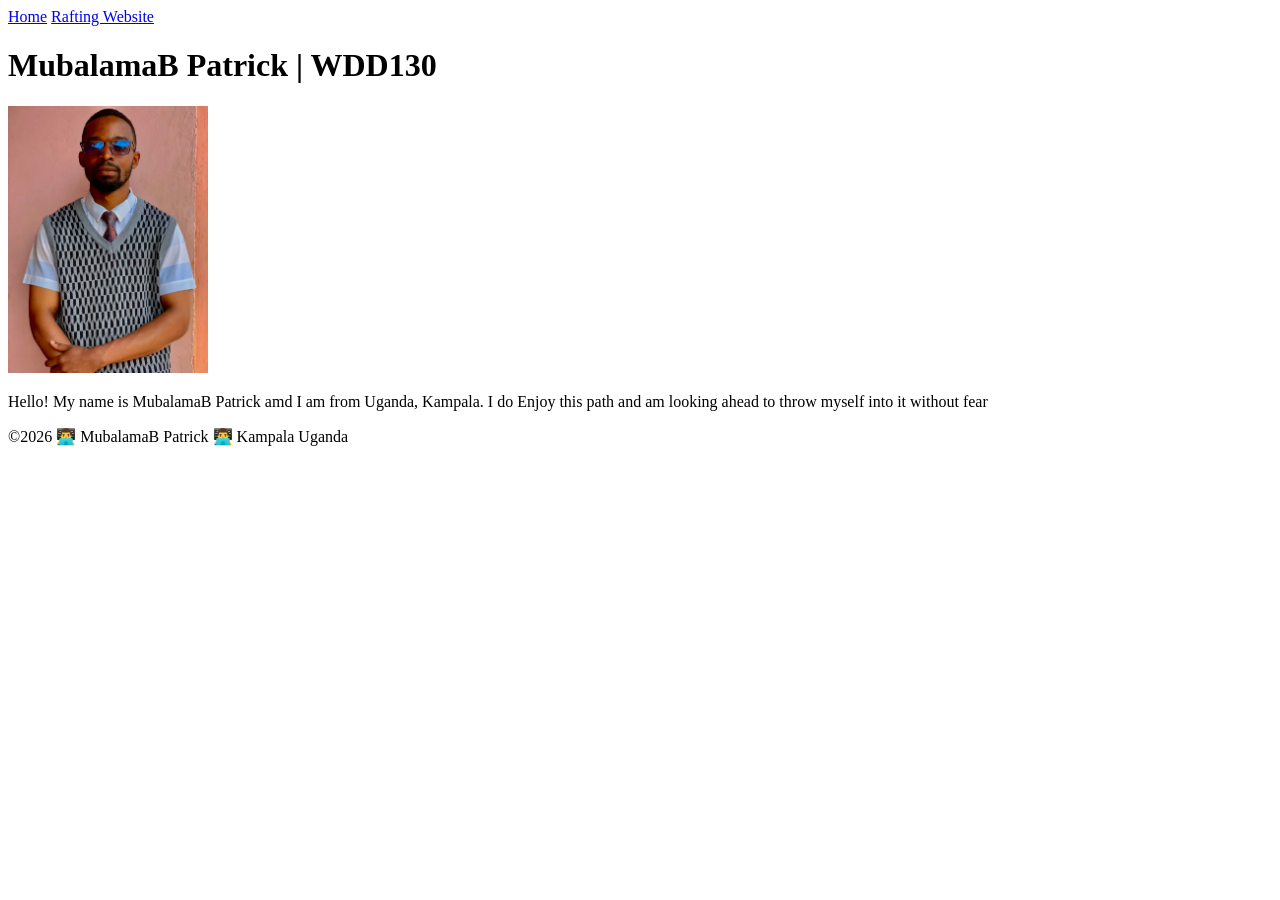
==== index.html @ 4131bd8d "changed" ====
<!DOCTYPE html>
<html lang="en">

<head>
    <meta charset="UTF-8">
    <meta name="viewport" content="width=device-width, initial-scale=1.0">
    <title>Mubalama B Patrick | WDD 130</title>
</head>

<body>
    <header>
        <nav>
          <a href="#">Home</a>
          <a href="wwr/">Rafting Website</a>
        </nav>
    </header>
    <main>
        <h1>MubalamaB Patrick | WDD130</h1>
        <img src="images/profile.webp" alt="Patrick" width="200">
        <p>Hello! My name is MubalamaB Patrick amd I am from Uganda, Kampala. I do Enjoy this path and am looking ahead to throw myself into it without  fear</p>

    </main>
    <footer>
        <p>©2026 👨‍💻 MubalamaB Patrick 👨‍💻 Kampala Uganda</p>
    </footer>



</body>

</html>
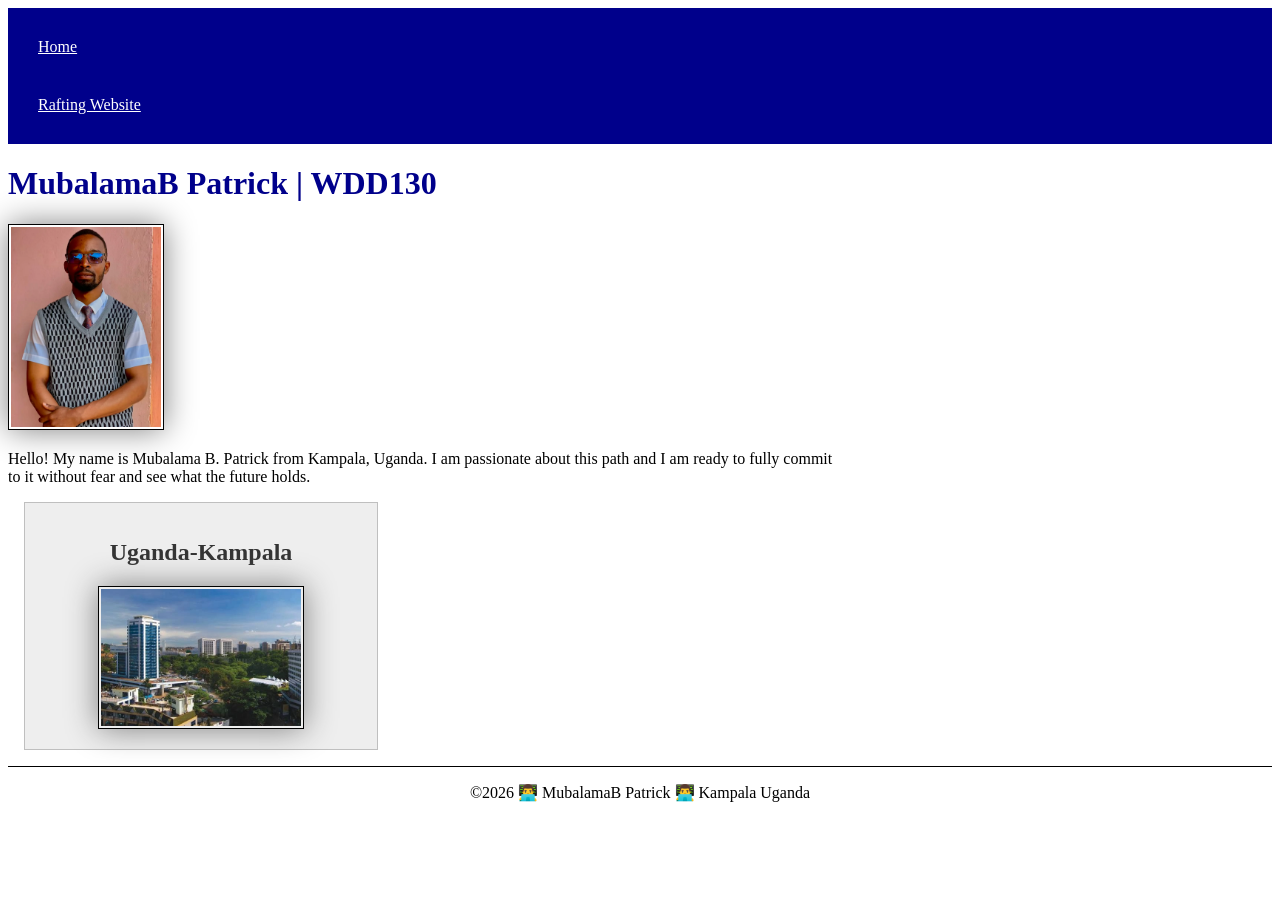
==== commit 7a572c91: "change" ====
--- a/index.html
+++ b/index.html
@@ -5,6 +5,9 @@
     <meta charset="UTF-8">
     <meta name="viewport" content="width=device-width, initial-scale=1.0">
     <title>Mubalama B Patrick | WDD 130</title>
+    <meta name="description" content="I am patrick, this my web page">
+    <meta name="author" content="MB-Patrick">
+    <link rel="stylesheet" href="styles/styles.css">
 </head>
 
 <body>
@@ -17,9 +20,13 @@
     <main>
         <h1>MubalamaB Patrick | WDD130</h1>
         <img src="images/profile.webp" alt="Patrick" width="200">
-        <p>Hello! My name is MubalamaB Patrick amd I am from Uganda, Kampala. I do Enjoy this path and am looking ahead to throw myself into it without  fear</p>
+        <p>Hello! My name is Mubalama B. Patrick from Kampala, Uganda. I am passionate about this path and I am ready to fully commit to it without fear and see what the future holds.</p>
 
     </main>
+    <aside>
+        <h2>Uganda-Kampala</h2>
+        <img src="images/uganda.webp" alt="uganda">
+    </aside>
     <footer>
         <p>©2026 👨‍💻 MubalamaB Patrick 👨‍💻 Kampala Uganda</p>
     </footer>
--- a/styles/styles.css
+++ b/styles/styles.css
@@ -0,0 +1,60 @@
+nav {
+ background-color: darkblue;
+ padding: 10px;
+}
+
+nav a {
+ color: white;
+ display: block;
+ padding: 20px;
+}
+
+h1 {
+ color: darkblue
+}
+
+img{
+ width: 150px;
+ height: auto;
+ border: 1px solid black;
+padding: 2px;
+box-shadow: 0 0 30px gray;
+}
+
+p {
+ padding: 10px;
+}
+
+main{
+ max-width: 840px;
+}
+
+aside{
+ width: 20rem;
+ margin: 1rem;
+ border: 1px solid rgb(0 0 0 / 0.2);
+ padding: 1rem;
+ background-color: #eee;
+ color: #333;
+ text-align: center;
+}
+
+aside img{
+ width: 200px;
+ height: auto;
+}
+
+main img{
+ width: 150px;
+ height: auto
+}
+
+p{
+ padding:0px;
+}
+
+footer{
+ margin-top: 15px;
+ border-top: 1px solid #000;
+ text-align: center;
+}
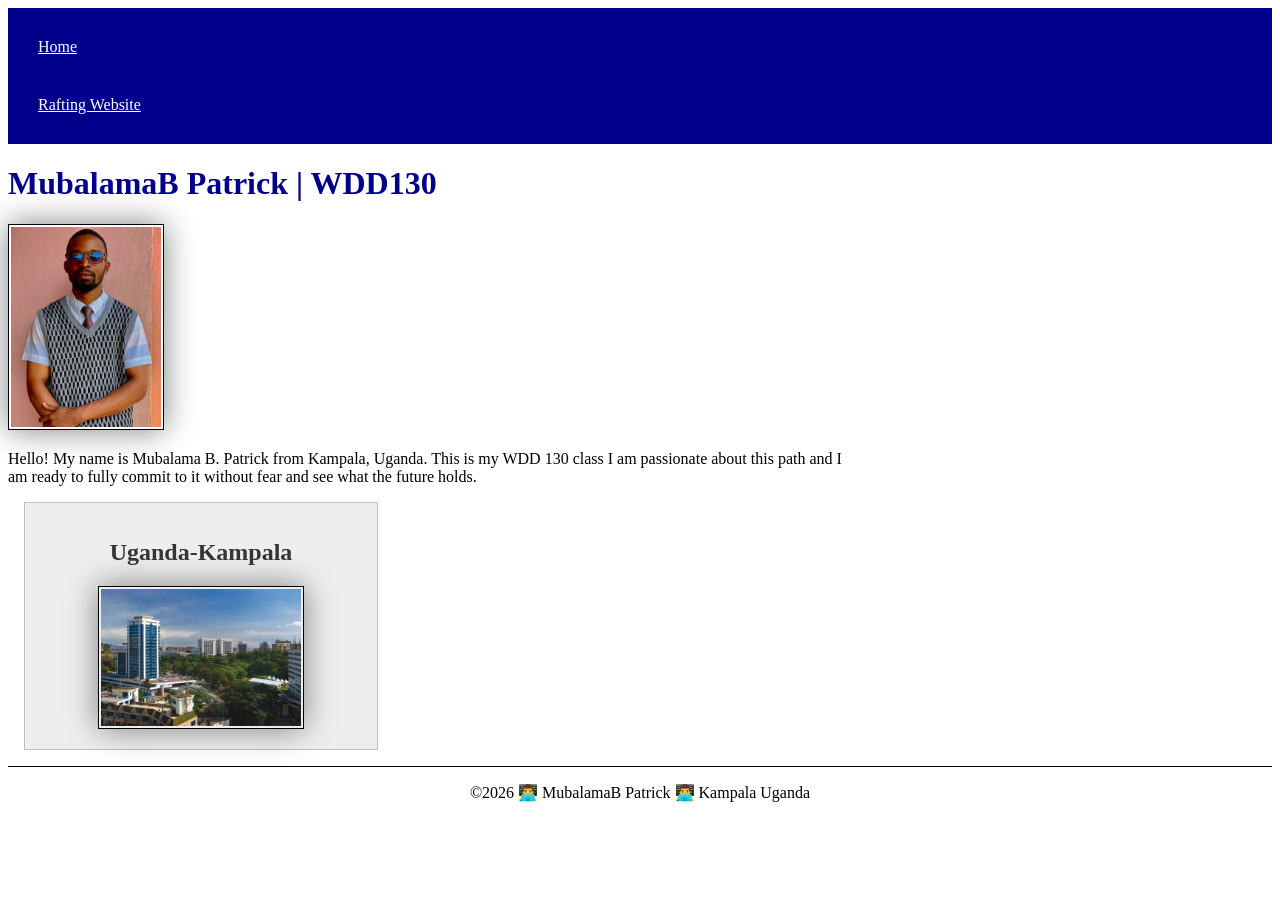
==== commit 0abfe999: "new" ====
--- a/index.html
+++ b/index.html
@@ -5,7 +5,7 @@
     <meta charset="UTF-8">
     <meta name="viewport" content="width=device-width, initial-scale=1.0">
     <title>Mubalama B Patrick | WDD 130</title>
-    <meta name="description" content="I am patrick, this my web page">
+    <meta name="description" content="I am patrick, this is my web page. By the end of this course I will be able to make my own and publish it on whichever platform i want. I pray so that I stay focus up to the end.">
     <meta name="author" content="MB-Patrick">
     <link rel="stylesheet" href="styles/styles.css">
 </head>
@@ -20,8 +20,7 @@
     <main>
         <h1>MubalamaB Patrick | WDD130</h1>
         <img src="images/profile.webp" alt="Patrick" width="200">
-        <p>Hello! My name is Mubalama B. Patrick from Kampala, Uganda. I am passionate about this path and I am ready to fully commit to it without fear and see what the future holds.</p>
-
+        <p>Hello! My name is Mubalama B. Patrick from Kampala, Uganda. This is my WDD 130 class I am passionate about this path and I am ready to fully commit to it without fear and see what the future holds.</p>
     </main>
     <aside>
         <h2>Uganda-Kampala</h2>
--- a/styles/styles.css
+++ b/styles/styles.css
@@ -46,11 +46,15 @@
 
 main img{
  width: 150px;
- height: auto
+ height: auto;
+ border: 1px solid black;
+ padding: 2px;
+ box-shadow: 0 0 30px gray;
+
 }
 
 p{
- padding:0px;
+ padding: 0px;
 }
 
 footer{
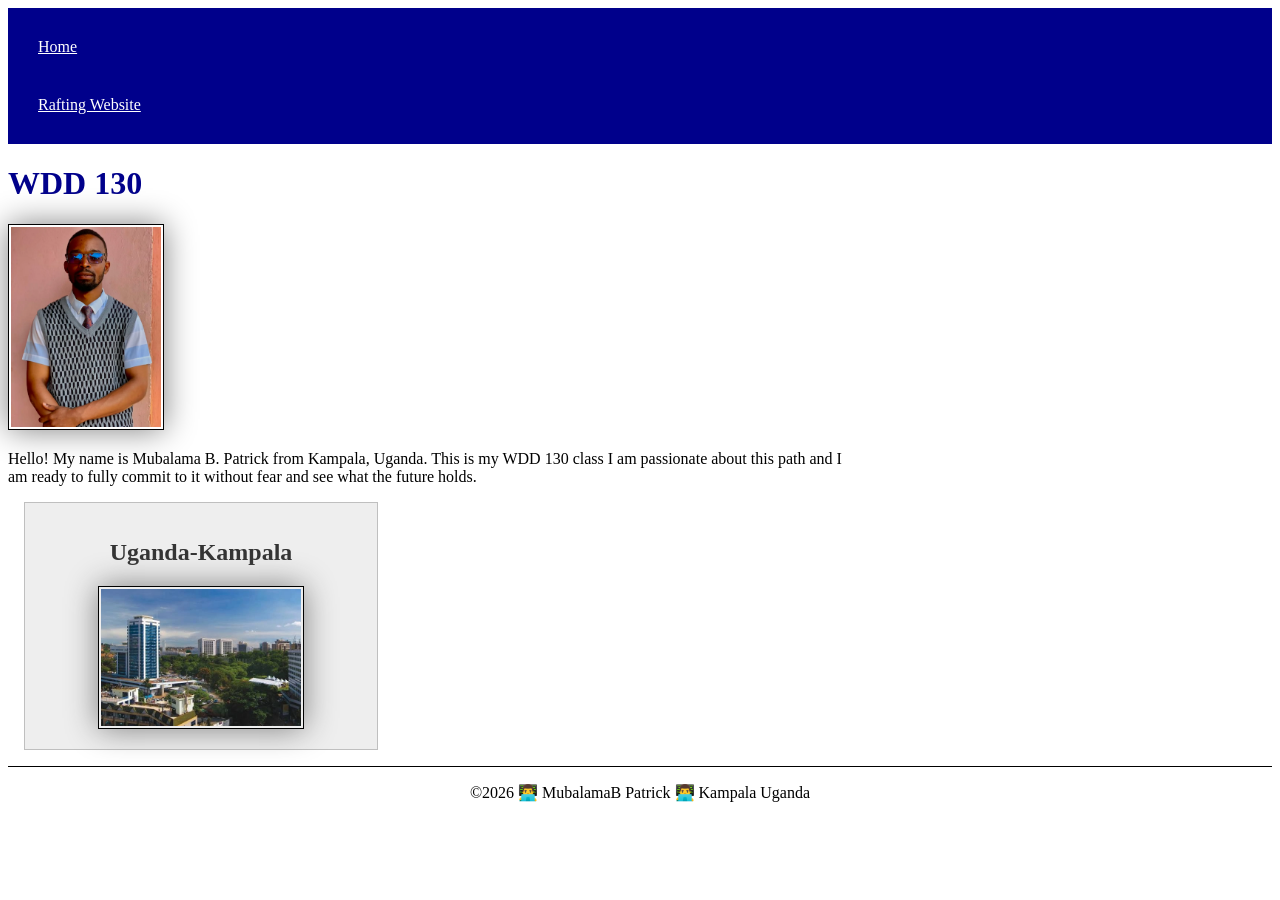
==== commit a7756f5a: "again" ====
--- a/index.html
+++ b/index.html
@@ -5,7 +5,7 @@
     <meta charset="UTF-8">
     <meta name="viewport" content="width=device-width, initial-scale=1.0">
     <title>Mubalama B Patrick | WDD 130</title>
-    <meta name="description" content="I am patrick, this is my web page. By the end of this course I will be able to make my own and publish it on whichever platform i want. I pray so that I stay focus up to the end.">
+    <meta name="description" content="I am patrick, this is my web page. By the end of this course I will be able to make my own and publish it on whichever platform i want.">
     <meta name="author" content="MB-Patrick">
     <link rel="stylesheet" href="styles/styles.css">
 </head>
@@ -18,7 +18,7 @@
         </nav>
     </header>
     <main>
-        <h1>MubalamaB Patrick | WDD130</h1>
+        <h1>WDD 130</h1>
         <img src="images/profile.webp" alt="Patrick" width="200">
         <p>Hello! My name is Mubalama B. Patrick from Kampala, Uganda. This is my WDD 130 class I am passionate about this path and I am ready to fully commit to it without fear and see what the future holds.</p>
     </main>
--- a/styles/styles.css
+++ b/styles/styles.css
@@ -22,7 +22,7 @@
 }
 
 p {
- padding: 10px;
+ padding: 0px;
 }
 
 main{
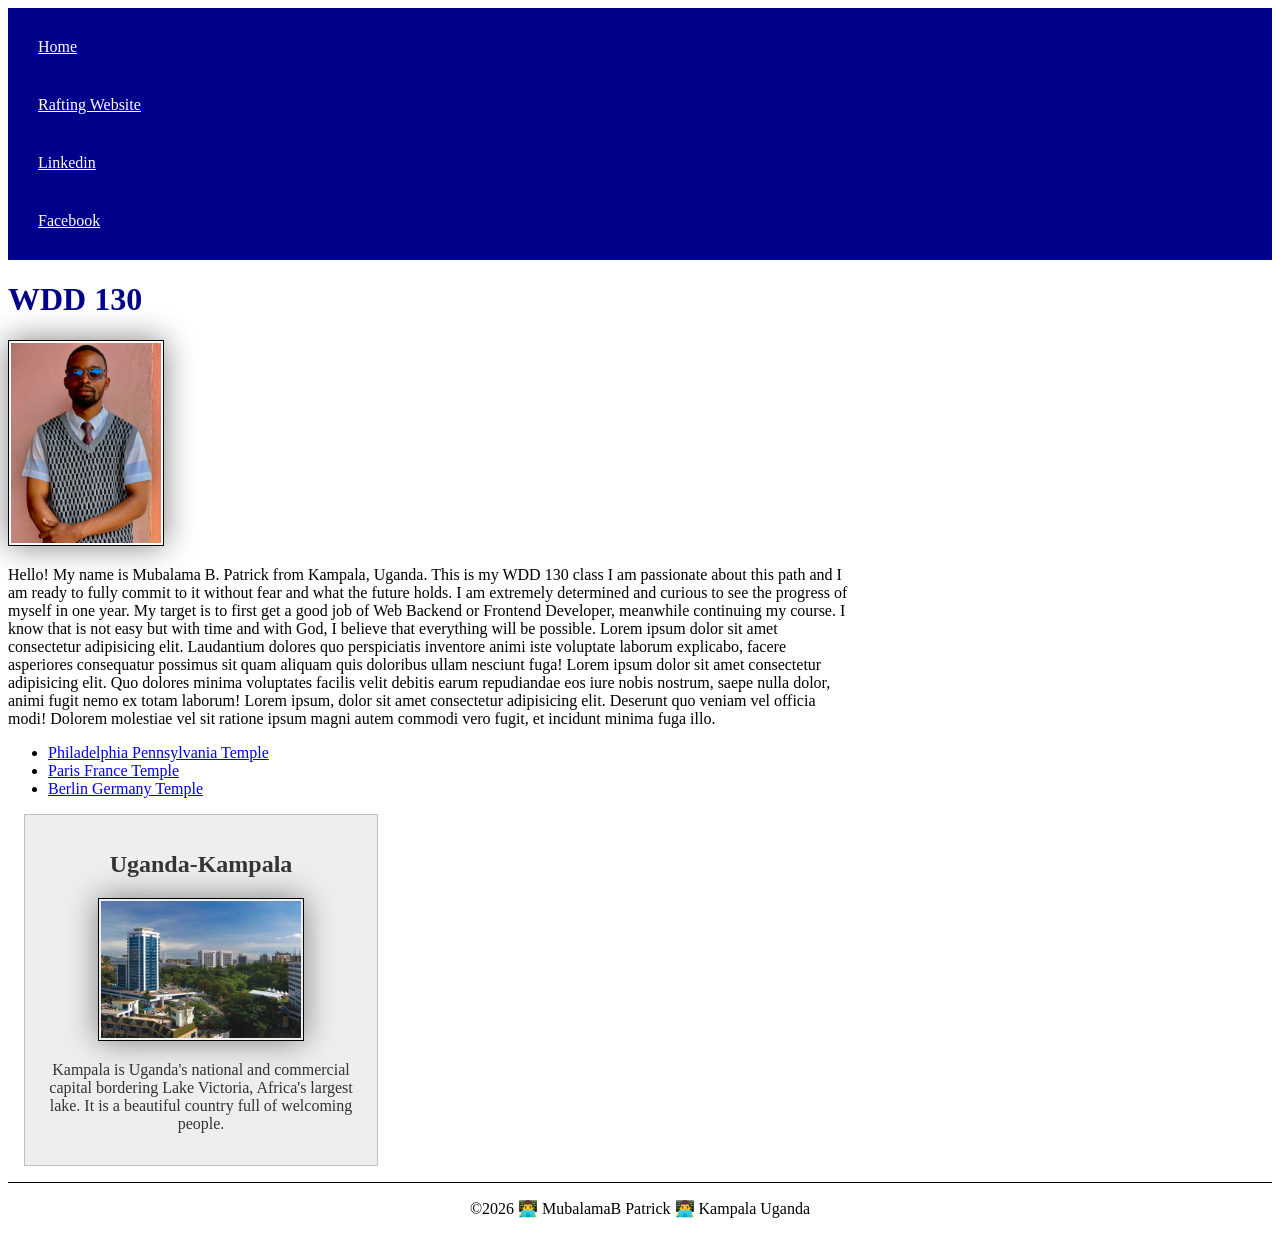
==== commit bdb974b8: "new" ====
--- a/index.html
+++ b/index.html
@@ -15,23 +15,29 @@
         <nav>
           <a href="#">Home</a>
           <a href="wwr/">Rafting Website</a>
+          <a href="https://linkedin.com.">Linkedin</a>
+          <a href=" https://facebook.com.">Facebook</a>
         </nav>
     </header>
     <main>
         <h1>WDD 130</h1>
         <img src="images/profile.webp" alt="Patrick" width="200">
-        <p>Hello! My name is Mubalama B. Patrick from Kampala, Uganda. This is my WDD 130 class I am passionate about this path and I am ready to fully commit to it without fear and see what the future holds.</p>
+        <p>Hello! My name is Mubalama B. Patrick from Kampala, Uganda. This is my WDD 130 class I am passionate about this path and I am ready to fully commit to it without fear and what the future holds. I am extremely determined and curious to see the progress of myself in one year. My target is to first get a good job of Web Backend or Frontend Developer, meanwhile continuing my course. I know that is not easy but with time and with God, I believe that everything will be possible. Lorem ipsum dolor sit amet consectetur adipisicing elit. Laudantium dolores quo perspiciatis inventore animi iste voluptate laborum explicabo, facere asperiores consequatur possimus sit quam aliquam quis doloribus ullam nesciunt fuga! Lorem ipsum dolor sit amet consectetur adipisicing elit. Quo dolores minima voluptates facilis velit debitis earum repudiandae eos iure nobis nostrum, saepe nulla dolor, animi fugit nemo ex totam laborum! Lorem ipsum, dolor sit amet consectetur adipisicing elit. Deserunt quo veniam vel officia modi! Dolorem molestiae vel sit ratione ipsum magni autem commodi vero fugit, et incidunt minima fuga illo. </p>
+
+        <ul class="box">
+         <li><a href="https://www.churchofjesuschrist.org/temples/details/philadelphia-pennsylvania-temple" target="_blank" rel="noopener">Philadelphia Pennsylvania Temple</a></li>
+         <li><a href="https://www.churchofjesuschrist.org/temples/details/paris-france-temple" target="_blank" rel="noopener">Paris France Temple</a></li>
+         <li><a href="https://www.churchofjesuschrist.org/temples/details/berlin-germany-temple" target="_blank" rel="noopener">Berlin Germany Temple</a></li>
+        </ul>
     </main>
-    <aside>
+    <aside class="box">
         <h2>Uganda-Kampala</h2>
         <img src="images/uganda.webp" alt="uganda">
+        <p>Kampala is Uganda's national and commercial capital bordering Lake Victoria, Africa's largest lake. It is a beautiful country full of welcoming people.</p>
     </aside>
     <footer>
         <p>©2026 👨‍💻 MubalamaB Patrick 👨‍💻 Kampala Uganda</p>
     </footer>
 
-
-
 </body>
-
 </html>
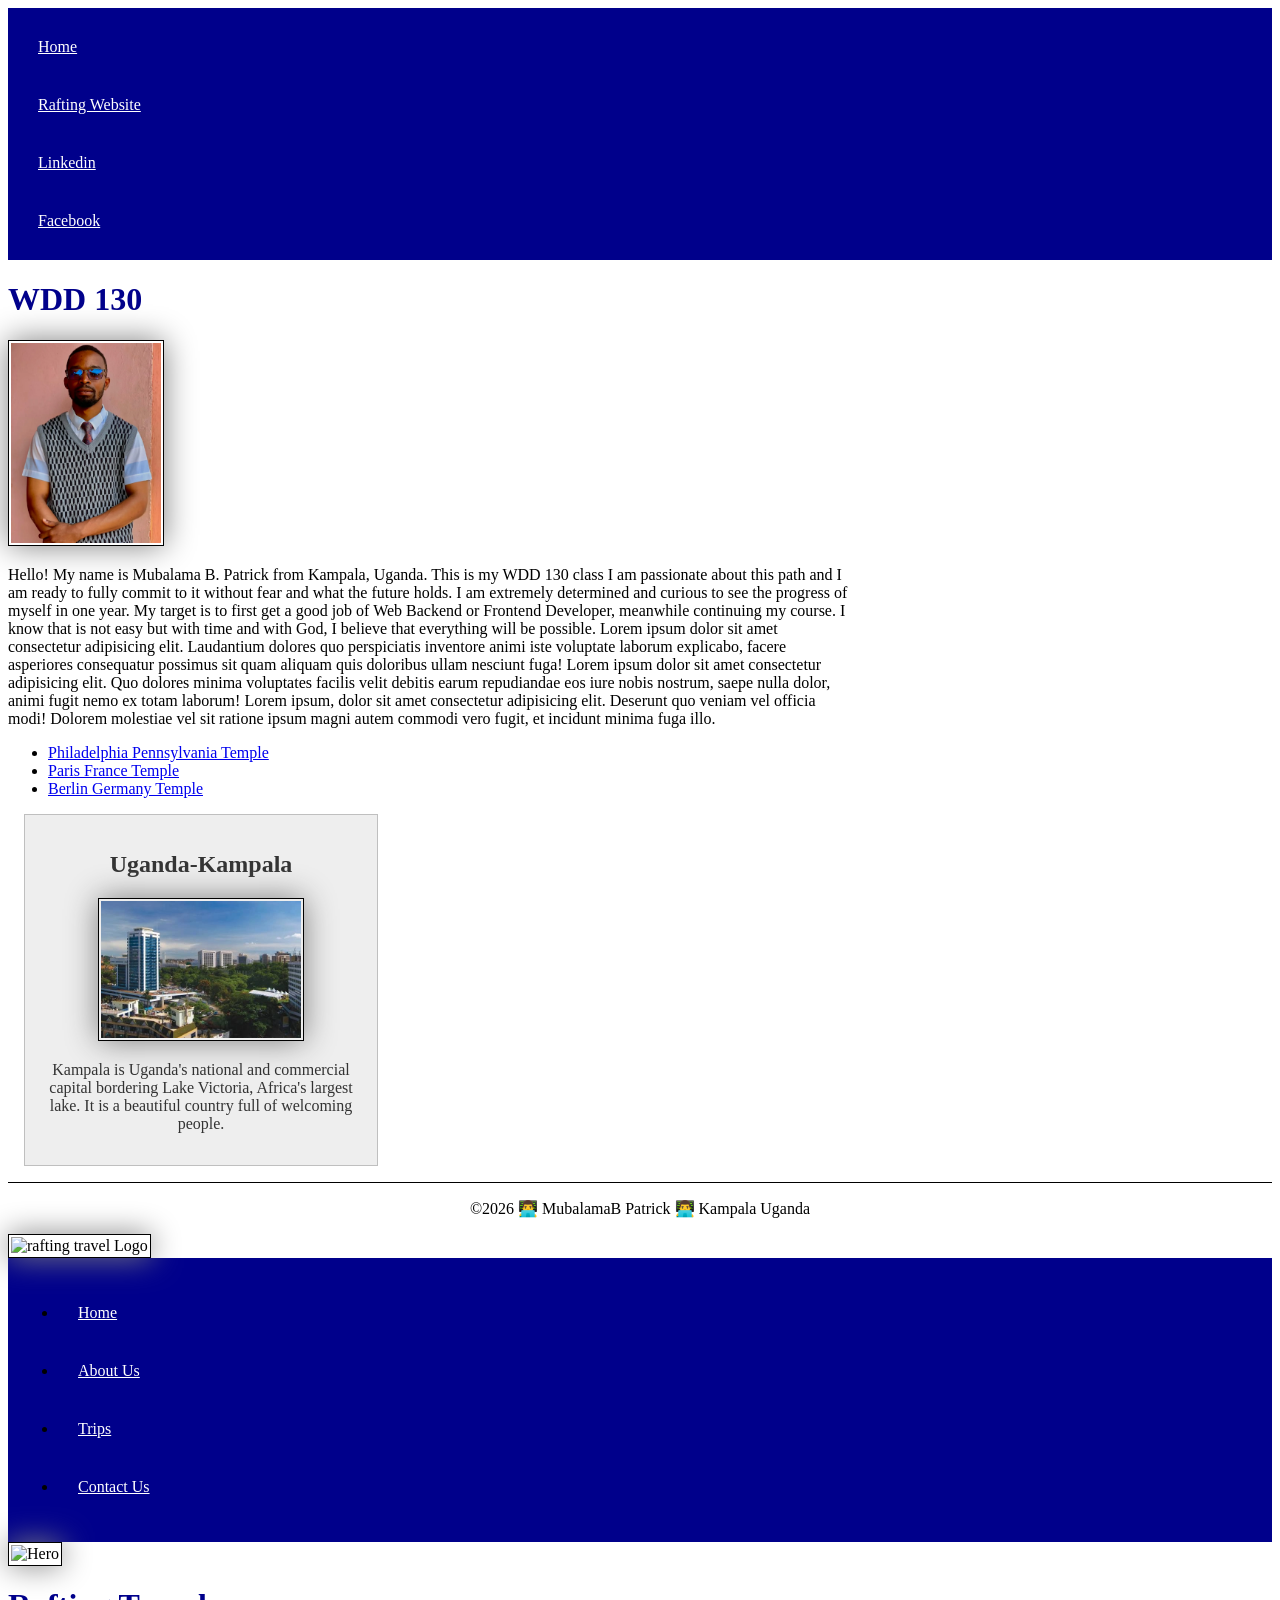
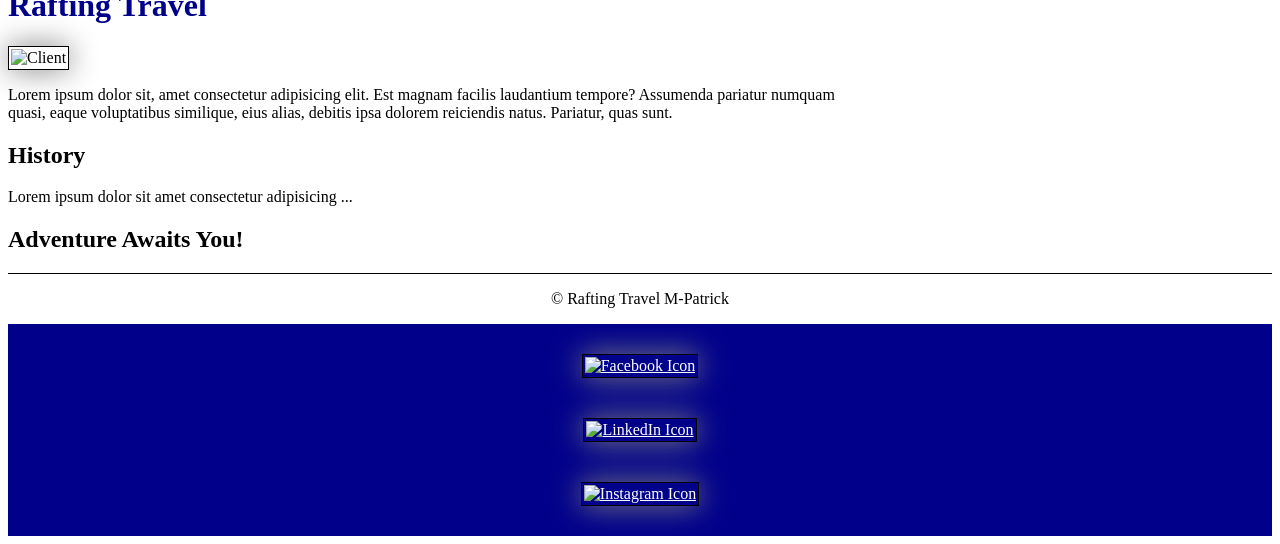
==== commit d114ddb8: "better" ====
--- a/index.html
+++ b/index.html
@@ -40,4 +40,63 @@
     </footer>
 
 </body>
-</html>+</html>
+
+<!DOCTYPE html>
+<html lang="en">
+<head>
+ <meta charset="UTF-8">
+ <meta name="viewport" content="width=device-width, initial-scale=1.0">
+ <title>About Us</title>
+ <meta name="description" content="I am Patrick and this is my rafting Website">
+ <meta name="author" content="MB-Patrick">
+ <link rel="stylesheet" href="styles/rafting.css">
+</head>
+<body>
+  <header>
+    <img src="images/logo.jpg" alt="rafting travel Logo">
+    <nav>
+      <ul>
+         <li><a href="index.html">Home</a></li>
+         <li><a href="about.html">About Us</a></li>
+         <li><a href="trips.html">Trips</a></li>
+         <li><a href="contact.html">Contact Us</a></li>
+        </ul>
+      </nav>
+    </header>
+   <main>
+       <div class="hero">
+    <img src="images/halfday.avif" alt="Hero">
+    <h1>Rafting Travel</h1>
+    <article>
+      <img src="images/hero-image.jpg" alt="Client">
+      <p>Lorem ipsum dolor sit, amet consectetur adipisicing elit. Est  magnam facilis laudantium tempore? Assumenda pariatur numquam quasi, eaque voluptatibus similique, eius alias, debitis ipsa dolorem reiciendis natus. Pariatur, quas sunt.</p>
+    </article>
+  <section>
+    <h2>History</h2>
+    <p>Lorem ipsum dolor sit amet consectetur adipisicing ...</p>
+  </section>
+  <section>
+    <h2>Adventure Awaits You!</h2>
+  </section>
+   </main>
+ <footer>
+  <p>©️ Rafting Travel M-Patrick</p>
+  <nav class="socialmedia">
+  <a href="https://facebook.com">
+    <img src="images/facebook.svg" alt="Facebook Icon" width="200">
+  </a>
+  <a href="https://linkedin.com">
+    <img src="images/linkedin.svg" alt="LinkedIn Icon" width="200">
+  </a>
+  <a href="https://instagram.com">
+    <img src="images/instagram.svg" alt="Instagram Icon" width="200">
+  </a>
+  </nav>
+ </footer>
+</body>
+</html>
+
+ 
+ 
+   
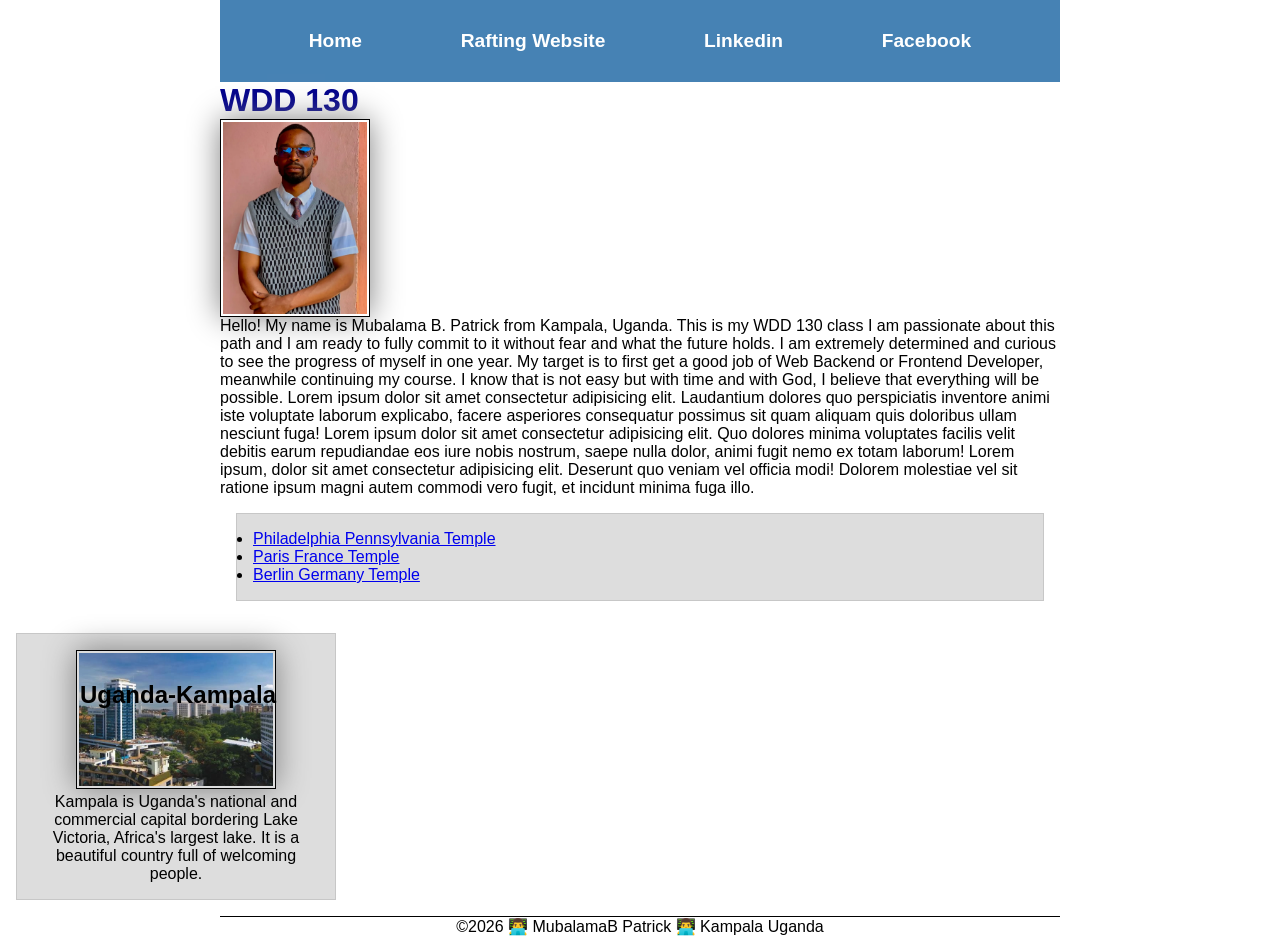
==== commit e4d57200: "new change" ====
--- a/index.html
+++ b/index.html
@@ -20,6 +20,7 @@
         </nav>
     </header>
     <main>
+      <div class="grid">
         <h1>WDD 130</h1>
         <img src="images/profile.webp" alt="Patrick" width="200">
         <p>Hello! My name is Mubalama B. Patrick from Kampala, Uganda. This is my WDD 130 class I am passionate about this path and I am ready to fully commit to it without fear and what the future holds. I am extremely determined and curious to see the progress of myself in one year. My target is to first get a good job of Web Backend or Frontend Developer, meanwhile continuing my course. I know that is not easy but with time and with God, I believe that everything will be possible. Lorem ipsum dolor sit amet consectetur adipisicing elit. Laudantium dolores quo perspiciatis inventore animi iste voluptate laborum explicabo, facere asperiores consequatur possimus sit quam aliquam quis doloribus ullam nesciunt fuga! Lorem ipsum dolor sit amet consectetur adipisicing elit. Quo dolores minima voluptates facilis velit debitis earum repudiandae eos iure nobis nostrum, saepe nulla dolor, animi fugit nemo ex totam laborum! Lorem ipsum, dolor sit amet consectetur adipisicing elit. Deserunt quo veniam vel officia modi! Dolorem molestiae vel sit ratione ipsum magni autem commodi vero fugit, et incidunt minima fuga illo. </p>
@@ -29,6 +30,7 @@
          <li><a href="https://www.churchofjesuschrist.org/temples/details/paris-france-temple" target="_blank" rel="noopener">Paris France Temple</a></li>
          <li><a href="https://www.churchofjesuschrist.org/temples/details/berlin-germany-temple" target="_blank" rel="noopener">Berlin Germany Temple</a></li>
         </ul>
+      </div>
     </main>
     <aside class="box">
         <h2>Uganda-Kampala</h2>
@@ -42,61 +44,3 @@
 </body>
 </html>
 
-<!DOCTYPE html>
-<html lang="en">
-<head>
- <meta charset="UTF-8">
- <meta name="viewport" content="width=device-width, initial-scale=1.0">
- <title>About Us</title>
- <meta name="description" content="I am Patrick and this is my rafting Website">
- <meta name="author" content="MB-Patrick">
- <link rel="stylesheet" href="styles/rafting.css">
-</head>
-<body>
-  <header>
-    <img src="images/logo.jpg" alt="rafting travel Logo">
-    <nav>
-      <ul>
-         <li><a href="index.html">Home</a></li>
-         <li><a href="about.html">About Us</a></li>
-         <li><a href="trips.html">Trips</a></li>
-         <li><a href="contact.html">Contact Us</a></li>
-        </ul>
-      </nav>
-    </header>
-   <main>
-       <div class="hero">
-    <img src="images/halfday.avif" alt="Hero">
-    <h1>Rafting Travel</h1>
-    <article>
-      <img src="images/hero-image.jpg" alt="Client">
-      <p>Lorem ipsum dolor sit, amet consectetur adipisicing elit. Est  magnam facilis laudantium tempore? Assumenda pariatur numquam quasi, eaque voluptatibus similique, eius alias, debitis ipsa dolorem reiciendis natus. Pariatur, quas sunt.</p>
-    </article>
-  <section>
-    <h2>History</h2>
-    <p>Lorem ipsum dolor sit amet consectetur adipisicing ...</p>
-  </section>
-  <section>
-    <h2>Adventure Awaits You!</h2>
-  </section>
-   </main>
- <footer>
-  <p>©️ Rafting Travel M-Patrick</p>
-  <nav class="socialmedia">
-  <a href="https://facebook.com">
-    <img src="images/facebook.svg" alt="Facebook Icon" width="200">
-  </a>
-  <a href="https://linkedin.com">
-    <img src="images/linkedin.svg" alt="LinkedIn Icon" width="200">
-  </a>
-  <a href="https://instagram.com">
-    <img src="images/instagram.svg" alt="Instagram Icon" width="200">
-  </a>
-  </nav>
- </footer>
-</body>
-</html>
-
- 
- 
-   
--- a/styles/styles.css
+++ b/styles/styles.css
@@ -1,12 +1,30 @@
+* {
+ margin: 0;
+ padding: 0;
+ box-sizing: border-box;
+}
+
+body {
+ font-size: 16px;
+ font-family: Roboto, Arial, sans-serif;
+}
+
 nav {
- background-color: darkblue;
+ background-color: steelblue;
  padding: 10px;
+ display: flex;
+ justify-content: space-evenly;
+ align-items: center;
 }
 
 nav a {
  color: white;
  display: block;
  padding: 20px;
+ text-decoration: none;
+ font-size: 1.2rem;
+ font-weight: 700;
+ color: #fff;
 }
 
 h1 {
@@ -26,7 +44,8 @@
 }
 
 main{
- max-width: 840px;
+ grid-column: 2/3;
+ align-items: 1rem;
 }
 
 aside{
@@ -37,6 +56,9 @@
  background-color: #eee;
  color: #333;
  text-align: center;
+ position: relative;
+ grid-column: 1/2;
+ grid-row: 1/2;
 }
 
 aside img{
@@ -44,13 +66,18 @@
  height: auto;
 }
 
+aside h2{
+  position: absolute;
+  top: 47px;
+  left: 63px;
+}
 main img{
  width: 150px;
  height: auto;
  border: 1px solid black;
  padding: 2px;
  box-shadow: 0 0 30px gray;
-
+ float: right
 }
 
 p{
@@ -61,4 +88,27 @@
  margin-top: 15px;
  border-top: 1px solid #000;
  text-align: center;
-}+}
+
+/* Class selectors*/
+.box {
+ margin: 1rem;
+ border: 1px solid rgb(0 0 0 / 10%);
+ padding: 1rem;
+ background-color: #ddd;
+ color: #000;
+
+
+}
+ 
+
+header, .grid, footer{
+  max-width: 840px;
+  margin: 0 auto;
+}
+
+.grid{
+  display: grid;
+  align-items: center;
+}
+
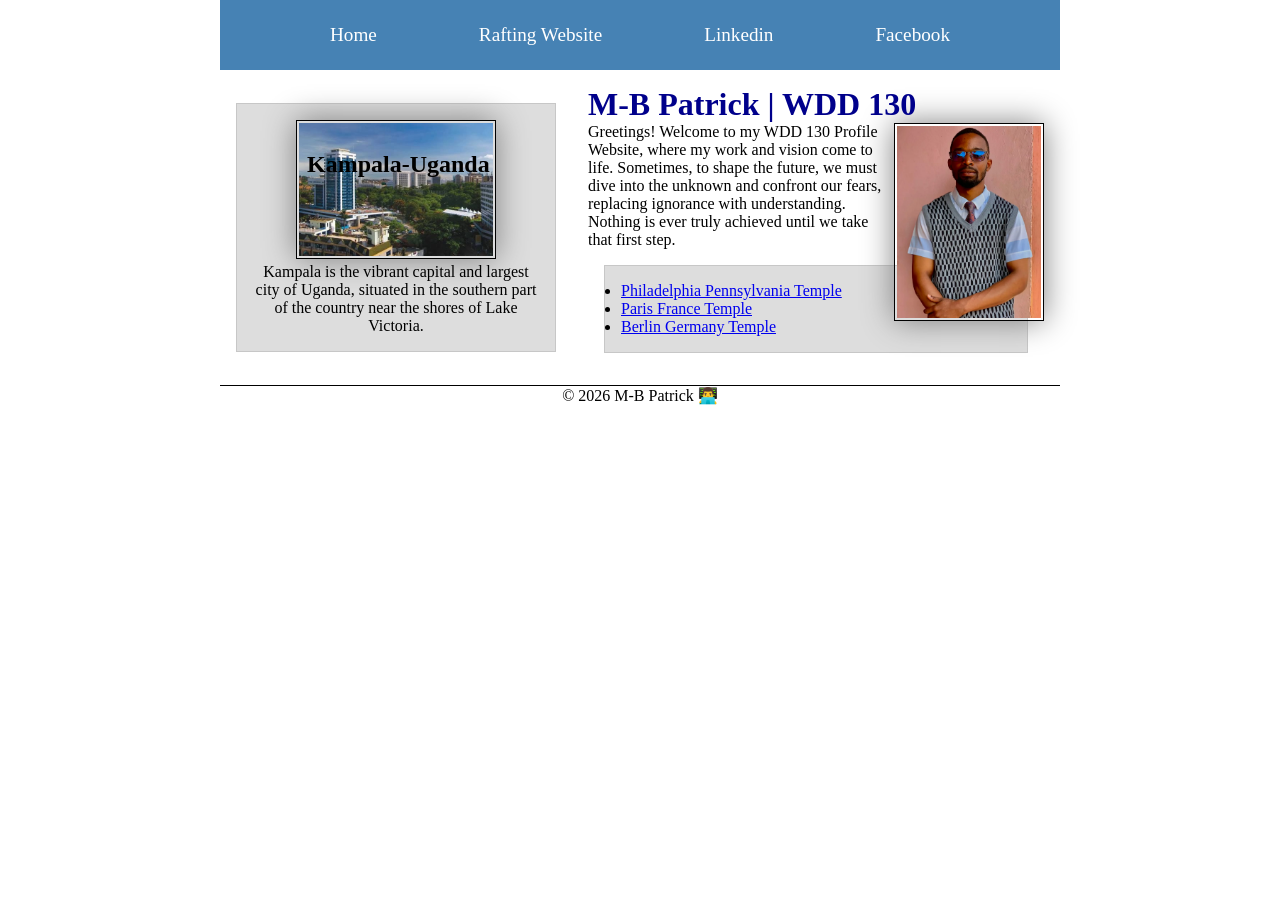
==== commit 9120bac5: "homepro" ====
--- a/index.html
+++ b/index.html
@@ -1,46 +1,42 @@
 <!DOCTYPE html>
 <html lang="en">
-
 <head>
     <meta charset="UTF-8">
     <meta name="viewport" content="width=device-width, initial-scale=1.0">
-    <title>Mubalama B Patrick | WDD 130</title>
-    <meta name="description" content="I am patrick, this is my web page. By the end of this course I will be able to make my own and publish it on whichever platform i want.">
-    <meta name="author" content="MB-Patrick">
+    <title>M-B Patrick | WDD 130</title>
+    <meta name="description" content="This home page is a page where by I will be sharing my personal ideas and new project that I will be conceiving">
+    <meta name="author" content="M-B Patrick">
     <link rel="stylesheet" href="styles/styles.css">
 </head>
-
 <body>
     <header>
         <nav>
-          <a href="#">Home</a>
-          <a href="wwr/">Rafting Website</a>
-          <a href="https://linkedin.com.">Linkedin</a>
-          <a href=" https://facebook.com.">Facebook</a>
+            <a href="#">Home</a>
+            <a href="wwr/">Rafting Website</a>
+            <a href="https://linkendin.com">Linkedin</a>
+            <a href="https://facebook.com">Facebook</a>
         </nav>
     </header>
-    <main>
-      <div class="grid">
-        <h1>WDD 130</h1>
-        <img src="images/profile.webp" alt="Patrick" width="200">
-        <p>Hello! My name is Mubalama B. Patrick from Kampala, Uganda. This is my WDD 130 class I am passionate about this path and I am ready to fully commit to it without fear and what the future holds. I am extremely determined and curious to see the progress of myself in one year. My target is to first get a good job of Web Backend or Frontend Developer, meanwhile continuing my course. I know that is not easy but with time and with God, I believe that everything will be possible. Lorem ipsum dolor sit amet consectetur adipisicing elit. Laudantium dolores quo perspiciatis inventore animi iste voluptate laborum explicabo, facere asperiores consequatur possimus sit quam aliquam quis doloribus ullam nesciunt fuga! Lorem ipsum dolor sit amet consectetur adipisicing elit. Quo dolores minima voluptates facilis velit debitis earum repudiandae eos iure nobis nostrum, saepe nulla dolor, animi fugit nemo ex totam laborum! Lorem ipsum, dolor sit amet consectetur adipisicing elit. Deserunt quo veniam vel officia modi! Dolorem molestiae vel sit ratione ipsum magni autem commodi vero fugit, et incidunt minima fuga illo. </p>
-
+    <div class="grid">
+     <main>
+        <h1>M-B Patrick | WDD 130</h1>
+        <img src="images/profile.webp" alt="Profile" width="200">
+        <p>Greetings! Welcome to my WDD 130 Profile Website, where my work and vision come to life. Sometimes, to shape the future, we must dive into the unknown and confront our fears, replacing ignorance with understanding. Nothing is ever truly achieved until we take that first step. </p>
         <ul class="box">
-         <li><a href="https://www.churchofjesuschrist.org/temples/details/philadelphia-pennsylvania-temple" target="_blank" rel="noopener">Philadelphia Pennsylvania Temple</a></li>
-         <li><a href="https://www.churchofjesuschrist.org/temples/details/paris-france-temple" target="_blank" rel="noopener">Paris France Temple</a></li>
-         <li><a href="https://www.churchofjesuschrist.org/temples/details/berlin-germany-temple" target="_blank" rel="noopener">Berlin Germany Temple</a></li>
+           <li><a href="https://www.churchofjesuschrist.org/temples/details/philadelphia-pennsylvania-temple" target="_blank" rel="noopener">Philadelphia Pennsylvania Temple</a></li>
+           <li><a href="https://www.churchofjesuschrist.org/temples/details/paris-france-temple" target="_blank" rel="noopener">Paris France Temple</a></li>
+           <li><a href="https://www.churchofjesuschrist.org/temples/details/berlin-germany-temple" target="_blank" rel="noopener">Berlin Germany Temple</a></li>
         </ul>
-      </div>
-    </main>
-    <aside class="box">
-        <h2>Uganda-Kampala</h2>
-        <img src="images/uganda.webp" alt="uganda">
-        <p>Kampala is Uganda's national and commercial capital bordering Lake Victoria, Africa's largest lake. It is a beautiful country full of welcoming people.</p>
-    </aside>
+     </main>
+     <aside class="box">
+        <h2>Kampala-Uganda</h2>
+        <img src="images/uganda.webp" alt="kampala-uganda">
+        <p>Kampala is the vibrant capital and largest city of Uganda, situated in the southern part of the country near the shores of Lake Victoria.</p>
+     </aside>
+    </div>
     <footer>
-        <p>©2026 👨‍💻 MubalamaB Patrick 👨‍💻 Kampala Uganda</p>
+        <p>©️ 2026 M-B Patrick 👨‍💻</p>
     </footer>
-
 </body>
 </html>
-
+        
--- a/styles/styles.css
+++ b/styles/styles.css
@@ -1,110 +1,112 @@
-* {
- margin: 0;
- padding: 0;
- box-sizing: border-box;
+/* This my week 3 css progress up nav */
+*{
+  margin: 0;
+  padding: 0;
+  box-sizing: border-box;
 }
 
-body {
- font-size: 16px;
- font-family: Roboto, Arial, sans-serif;
-}
 
-nav {
- background-color: steelblue;
- padding: 10px;
- display: flex;
- justify-content: space-evenly;
- align-items: center;
-}
+nav{
+  background-color: darkblue;
+  padding: 10px;  
+} 
 
-nav a {
- color: white;
- display: block;
- padding: 20px;
- text-decoration: none;
- font-size: 1.2rem;
- font-weight: 700;
- color: #fff;
+nav a{
+  color: white;
+  display: block;
+  padding: 20px;
 }
 
 h1 {
- color: darkblue
+  color: darkblue
 }
 
 img{
- width: 150px;
- height: auto;
- border: 1px solid black;
-padding: 2px;
-box-shadow: 0 0 30px gray;
+  width: 150px;
+  height: auto;
+  border: 1px solid black;
+  padding: 2px;
+  box-shadow: 0 0 30px gray;
 }
 
-p {
- padding: 0px;
+p{
+  padding: 10px;
 }
 
-main{
- grid-column: 2/3;
- align-items: 1rem;
+/*main{
+  max-width: 840px; This one replaced by footer.
 }
+*/
 
 aside{
- width: 20rem;
- margin: 1rem;
- border: 1px solid rgb(0 0 0 / 0.2);
- padding: 1rem;
- background-color: #eee;
- color: #333;
- text-align: center;
- position: relative;
- grid-column: 1/2;
- grid-row: 1/2;
+  width: 20rem;
+  margin: 1rem;
+  border: 1px solid rgb(0 0 0 / 0.2);
+  padding: 1rem;
+  background: #eee;
+  color: #333;
+  text-align: center;
 }
 
 aside img{
- width: 200px;
- height: auto;
+  width: 200px;
+  height: auto;
+}
+
+main img{
+  width: 150px;
+  height: auto;
+}
+
+p{
+  padding: 0;
+}
+
+footer{
+  margin-top: 15px;
+  border-top: 1px solid #000;
+  text-align: center;
+}
+
+/* This my week 3 css progress up nav */
+.box{
+  margin: 1rem;
+  border: 1px solid rgb(0 0 0 / 10%);
+  padding: 1rem;
+  background-color: #ddd;
+  color: #000;
+}
+
+main img{
+  float: right;
 }
 
 aside h2{
   position: absolute;
-  top: 47px;
-  left: 63px;
-}
-main img{
- width: 150px;
- height: auto;
- border: 1px solid black;
- padding: 2px;
- box-shadow: 0 0 30px gray;
- float: right
+  top:47px;
+  left: 70px;
 }
 
-p{
- padding: 0px;
+header, footer, .grid{
+  max-width: 840px;
+  margin: 0 auto;
 }
 
-footer{
- margin-top: 15px;
- border-top: 1px solid #000;
- text-align: center;
+nav{
+  background-color: steelblue;
+  padding: 1rem;
+  display: flex;
+  justify-content: space-evenly;
+  align-items: center;
 }
 
-/* Class selectors*/
-.box {
- margin: 1rem;
- border: 1px solid rgb(0 0 0 / 10%);
- padding: 1rem;
- background-color: #ddd;
- color: #000;
-
-
-}
- 
-
-header, .grid, footer{
-  max-width: 840px;
-  margin: 0 auto;
+nav a{
+  display: block;
+  padding: 0.5rem;
+  text-decoration: none;
+  font-size: 1.2rem;
+  font-size: 700;
+  color: #fff;
 }
 
 .grid{
@@ -112,3 +114,16 @@
   align-items: center;
 }
 
+main{
+  grid-column: 2/3;
+  margin: 1rem;
+}
+
+aside{
+  width: 20rem;
+  position: relative;
+  grid-column: 1/2;
+  grid-row: 1/3;
+}
+
+
